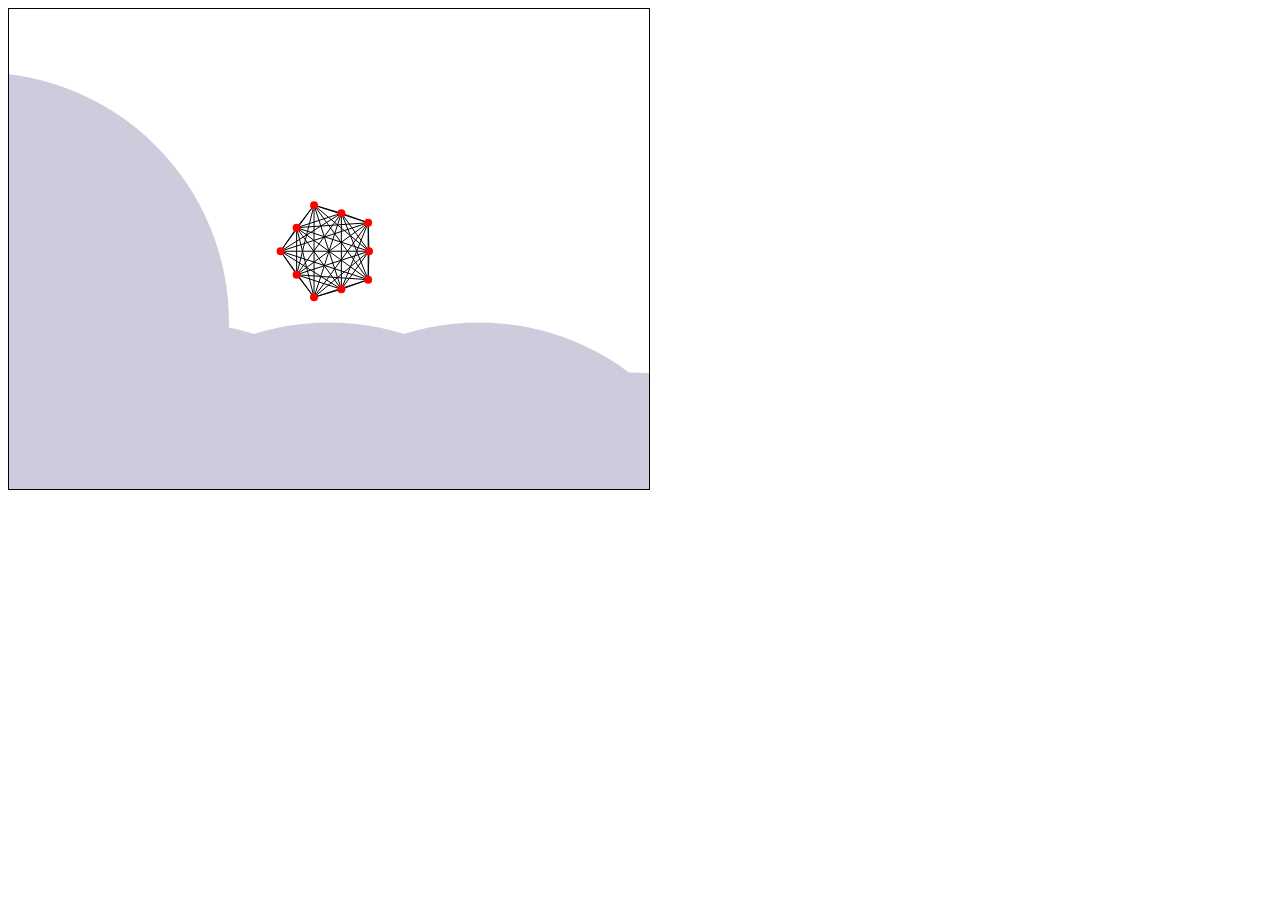
==== blob/index.html @ e903459a "Blobtest" ====
<!DOCTYPE html>
<html>
    <head>
        <title>JS springs</title>
        <link type="text/css" rel="stylesheet" href="./style.css" />
    </head>
    <body>

        <canvas id="gfx" width="640" height="480"></canvas> 


        <script src="./code.js"></script>
    </body>


</html>
---- blob/style.css ----
#gfx {
    border: 1px solid black;
}
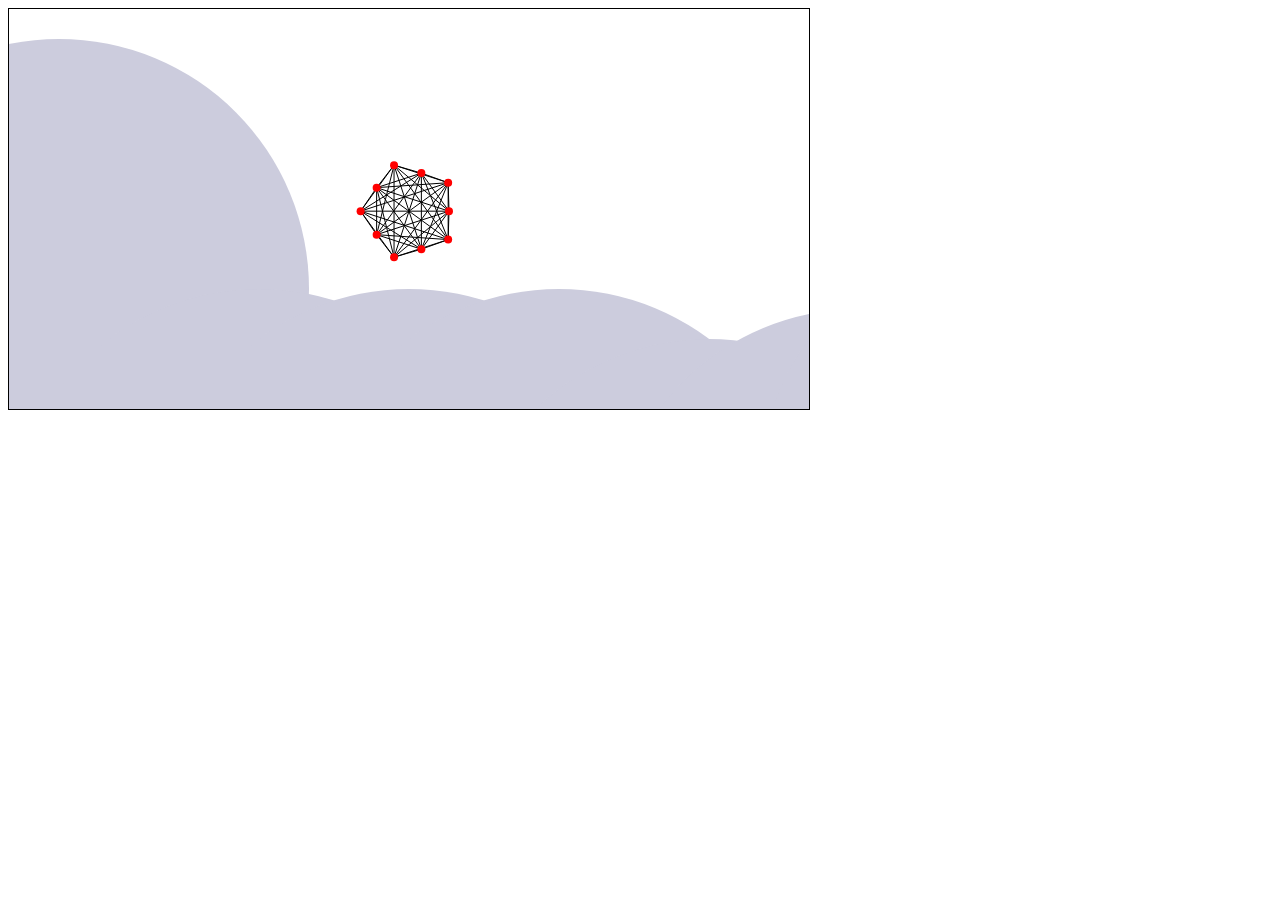
==== commit 0dc7e105: "Changed resolution" ====
--- a/blob/index.html
+++ b/blob/index.html
@@ -6,7 +6,7 @@
     </head>
     <body>
 
-        <canvas id="gfx" width="640" height="480"></canvas> 
+        <canvas id="gfx" width="800" height="400"></canvas> 
 
 
         <script src="./code.js"></script>
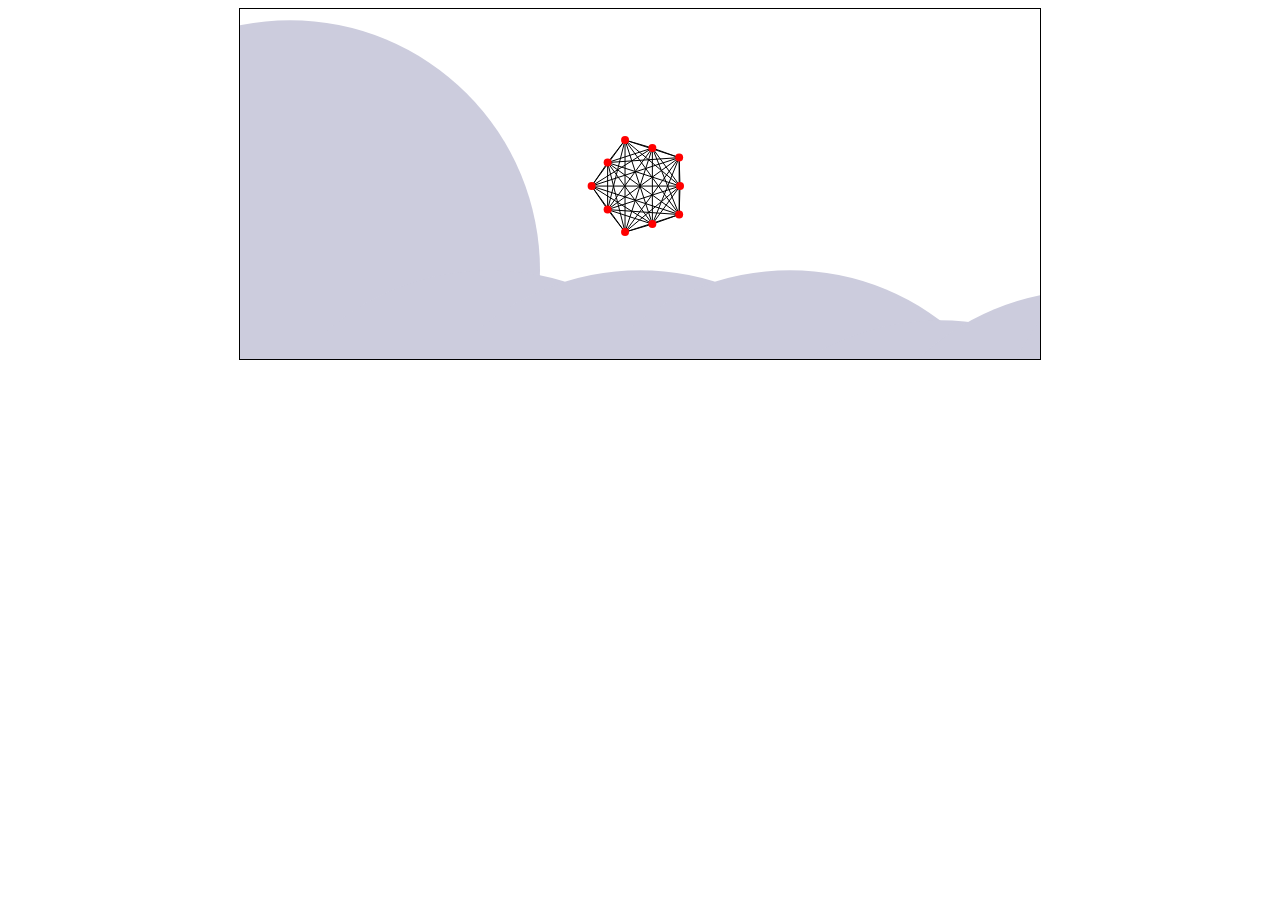
==== commit 9255ac58: "Centering" ====
--- a/blob/index.html
+++ b/blob/index.html
@@ -1,12 +1,12 @@
 <!DOCTYPE html>
 <html>
     <head>
-        <title>JS springs</title>
+        <title>Blob</title>
         <link type="text/css" rel="stylesheet" href="./style.css" />
     </head>
     <body>
 
-        <canvas id="gfx" width="800" height="400"></canvas> 
+        <canvas id="gfx" width="800" height="350"></canvas> 
 
 
         <script src="./code.js"></script>
--- a/blob/style.css
+++ b/blob/style.css
@@ -1,3 +1,8 @@
+body {
+    display: flex;
+    align-items: center;
+    justify-content: center;
+}
 #gfx {
     border: 1px solid black;
 }
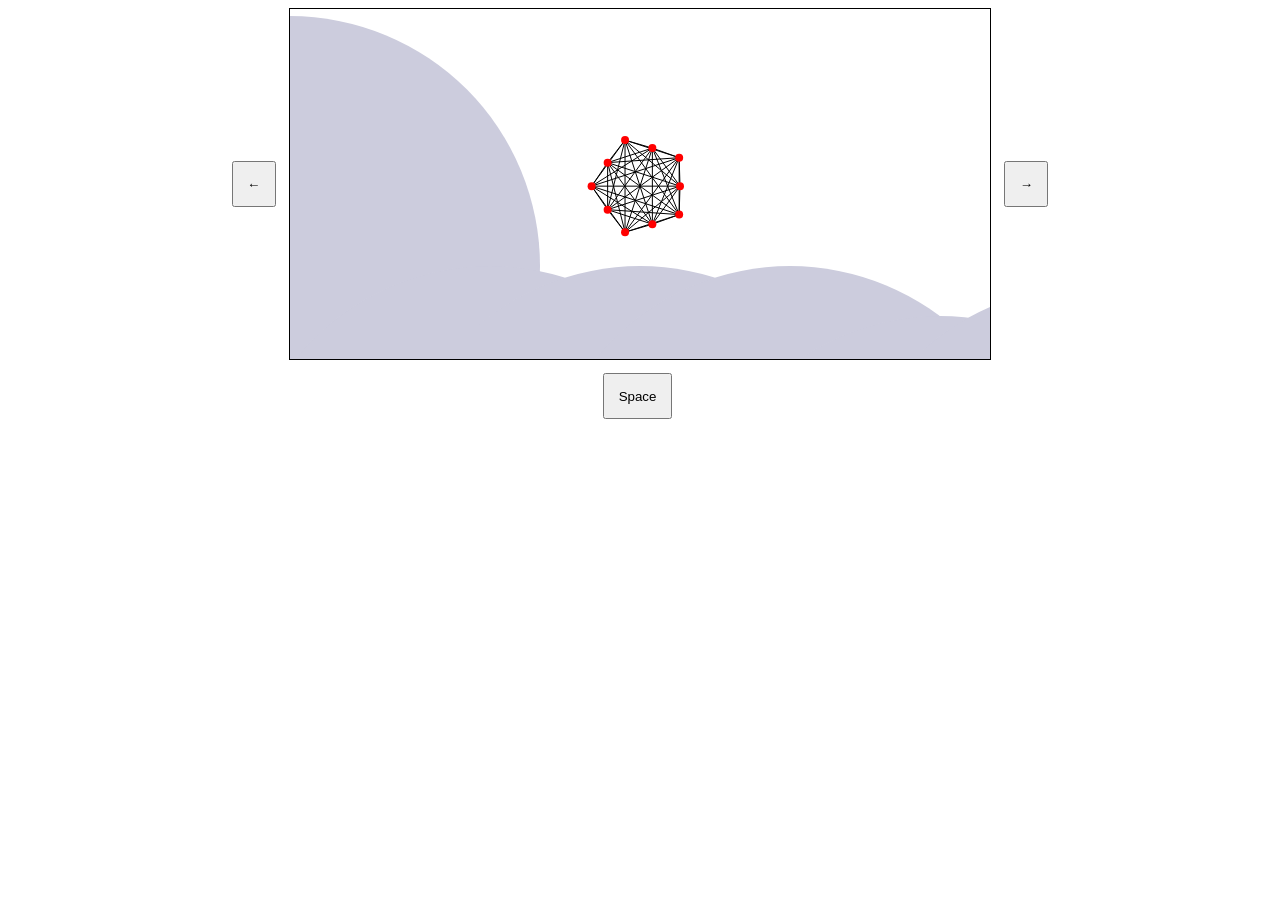
==== commit 0ad18642: "Buttons" ====
--- a/blob/index.html
+++ b/blob/index.html
@@ -6,8 +6,14 @@
     </head>
     <body>
 
-        <canvas id="gfx" width="800" height="350"></canvas> 
-
+        <div id="horiz">
+        <button id="left-button">&larr;</button>
+        <canvas id="gfx" width="700" height="350"></canvas> 
+        <button id="right-button">&rarr;</button>
+        </div>
+        <div id="button2">
+        <button id="center-button">Space</button>
+        </div>
 
         <script src="./code.js"></script>
     </body>
--- a/blob/style.css
+++ b/blob/style.css
@@ -1,8 +1,23 @@
 body {
+    display: grid;
+    place-items: center;
+}
+#gfx {
+    border: 1px solid black;
+}
+
+#horiz {
     display: flex;
     align-items: center;
     justify-content: center;
+ }
+#button2 {
+    width: 100px;
+    align-items: center;
+    justify-content: center;
 }
-#gfx {
-    border: 1px solid black;
+
+button {
+    padding: 1em;
+    margin: 1em;
 }
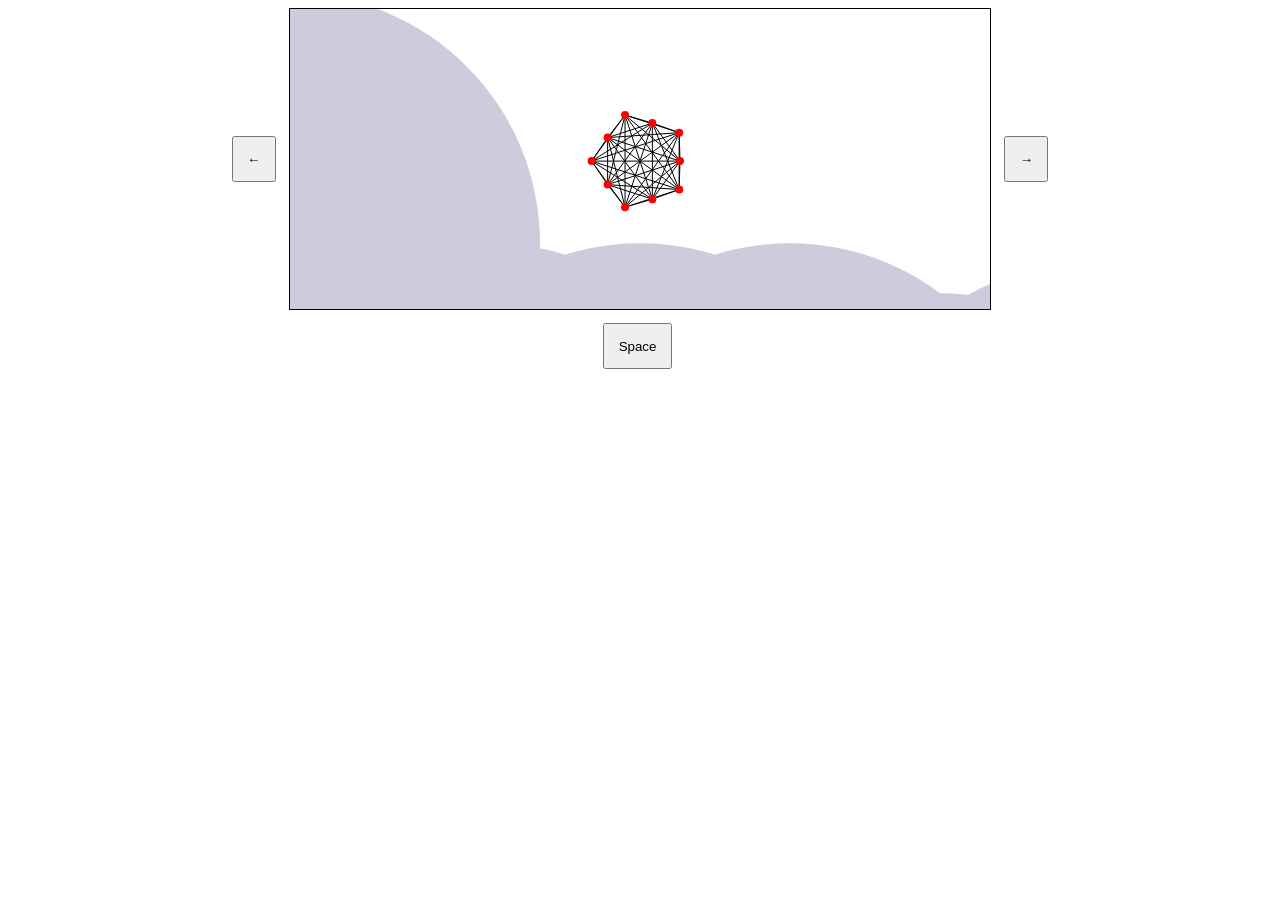
==== commit 7baa8580: "Changed to pointer events" ====
--- a/blob/index.html
+++ b/blob/index.html
@@ -8,7 +8,7 @@
 
         <div id="horiz">
         <button id="left-button">&larr;</button>
-        <canvas id="gfx" width="700" height="350"></canvas> 
+        <canvas id="gfx" width="700" height="300"></canvas> 
         <button id="right-button">&rarr;</button>
         </div>
         <div id="button2">
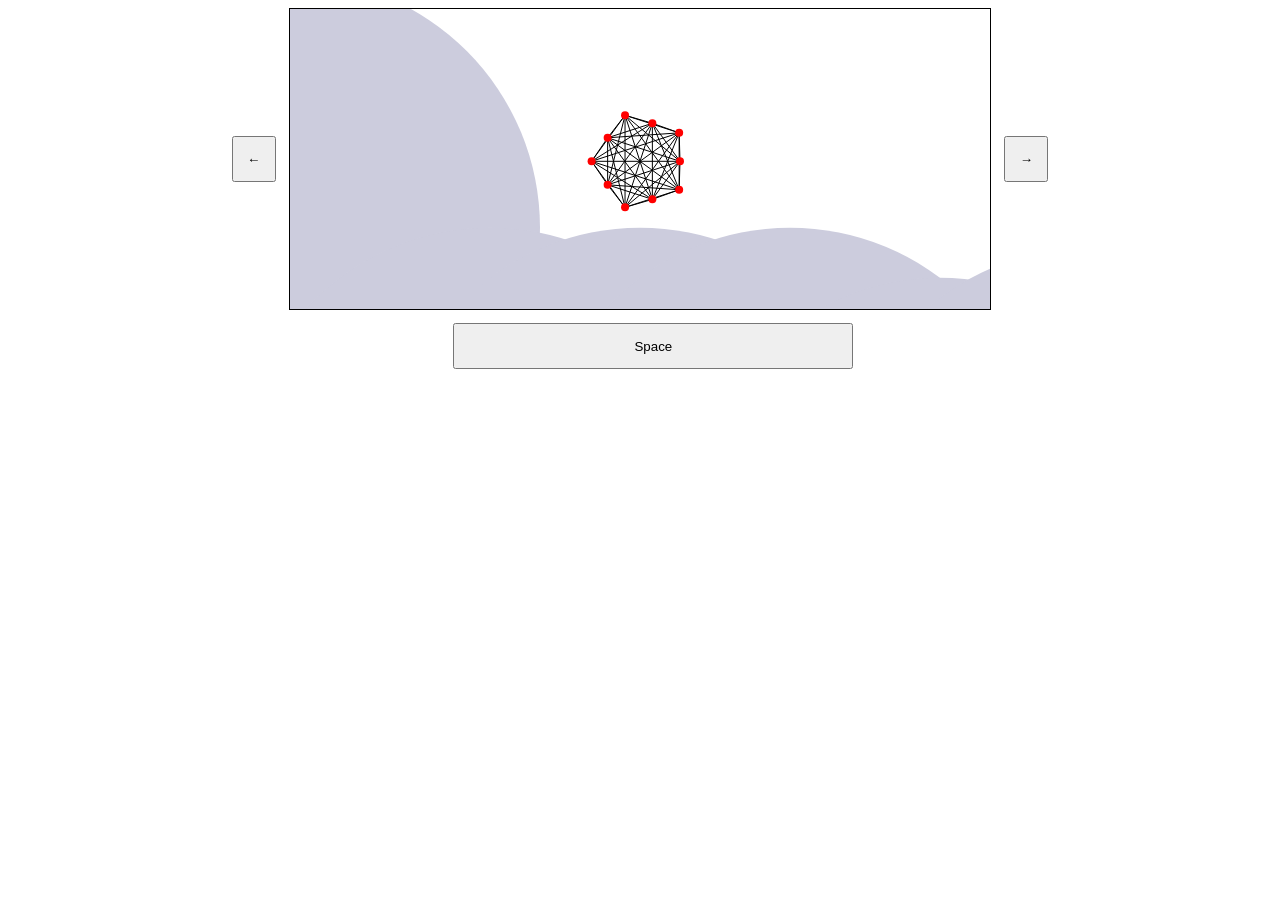
==== commit 9dbde4cb: "Restarting if falls off level" ====
--- a/blob/index.html
+++ b/blob/index.html
@@ -3,6 +3,7 @@
     <head>
         <title>Blob</title>
         <link type="text/css" rel="stylesheet" href="./style.css" />
+        <meta name="viewport" content="width=device-width, user-scalable=no, initial-scale=1.0, maximum-scale=1.0">
     </head>
     <body>
 
--- a/blob/style.css
+++ b/blob/style.css
@@ -12,7 +12,7 @@
     justify-content: center;
  }
 #button2 {
-    width: 100px;
+    width: 400px;
     align-items: center;
     justify-content: center;
 }
@@ -20,4 +20,9 @@
 button {
     padding: 1em;
     margin: 1em;
+    touch-action: none;
+}
+
+#center-button {
+    width: 400px;
 }
